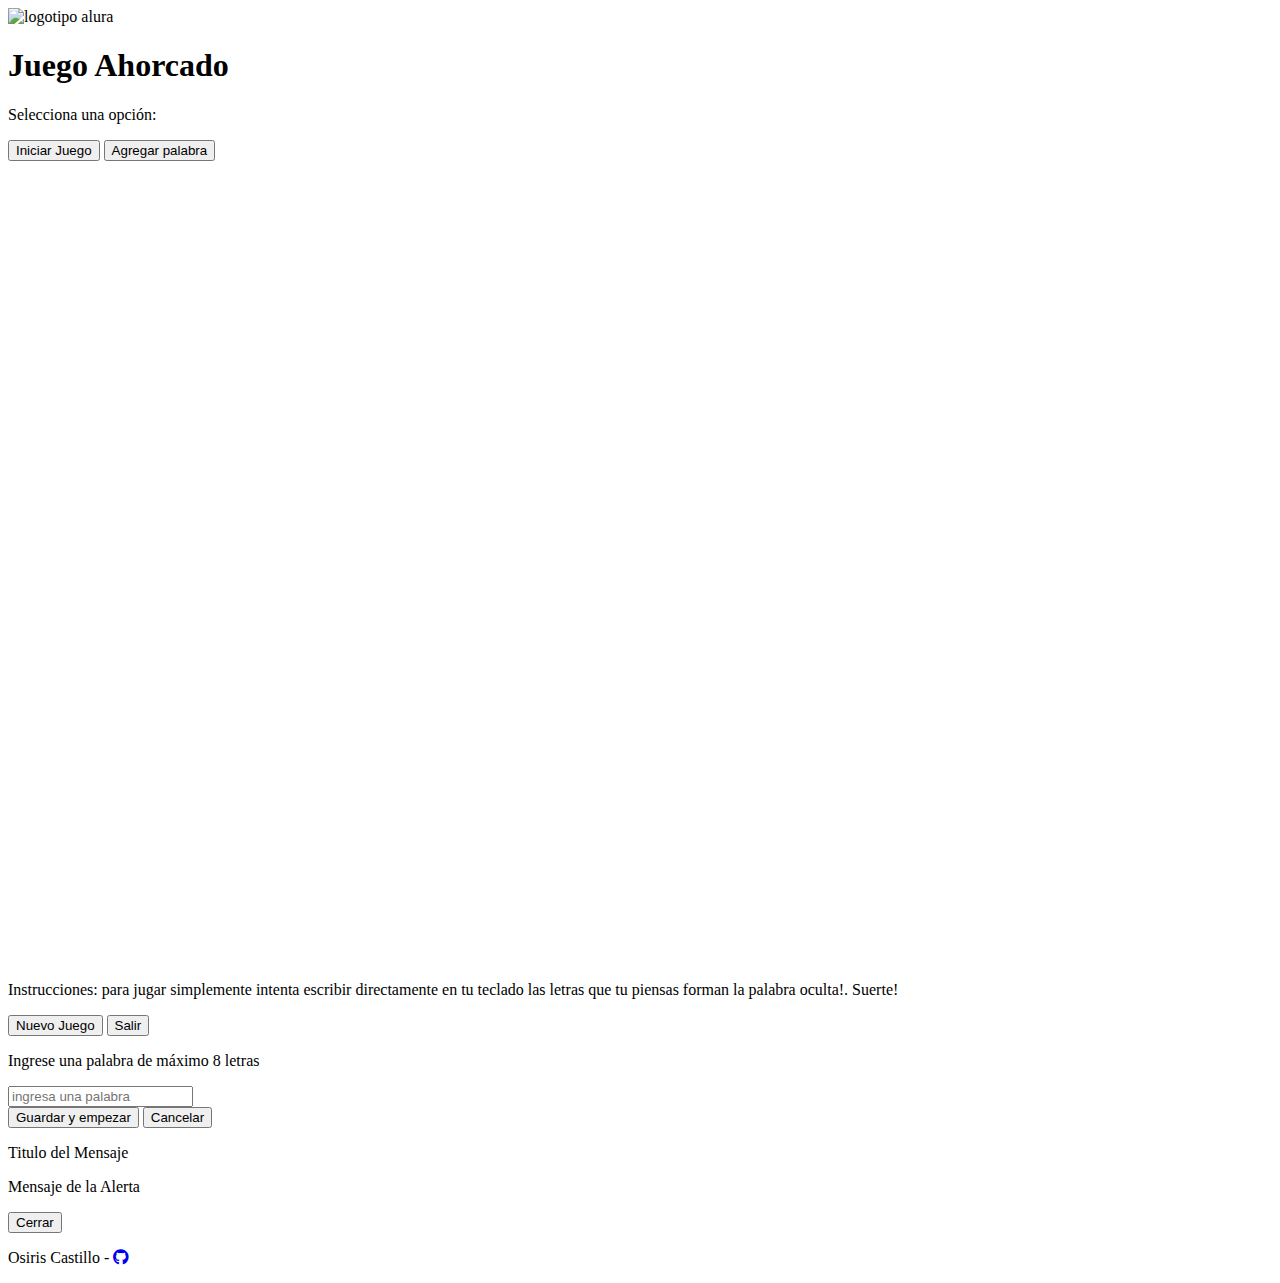
==== proyectos/ahorcado/index.html @ 9b2dc957 "instrucciones de jjuego" ====
<!DOCTYPE html>
<html lang="es">

<head>
    <meta charset="UTF-8">
    <meta http-equiv="X-UA-Compatible" content="IE=edge">
    <!-- <meta name="viewport" content="width=device-width, initial-scale=1.0"> -->
    <meta name="viewport" content="initial-scale=1.0">
    <link rel="stylesheet" href="css/reset.css">
    <link rel="stylesheet" href="css/estilos.css">
    <link rel="stylesheet" href="https://cdnjs.cloudflare.com/ajax/libs/font-awesome/6.1.1/css/all.min.css">
    <link rel="stylesheet" href="https://cdnjs.cloudflare.com/ajax/libs/animate.css/4.1.1/animate.min.css" />

    <title>Juego Ahorcado - Alura Challenge</title>
</head>

<body>
    <header>
        <nav>
            <img class="logo" src="img/Logo_blanco.png" alt="logotipo alura">
            <h1 class="titulo">Juego Ahorcado</h1>
        </nav>
    </header>

    <main>
        <!-- MENU PRINCIPAL -->
        <section id="menuPrincipal" class="menuPrincipal animate__animated animate__flipInX">
            <p class="tituloCentrado">Selecciona una opción:</p>
            <div class="botones">
                <button onclick="inicioBtn()" class="btn btnInicio">Iniciar Juego</button>
                <button onclick="agregarPalabraBtn()" class="btn btnPalabra">Agregar palabra</button>
            </div>
        </section>
        <!-- INICIO JUEGO y PANEL DEL JUEGO -->
        <section id="juegoAhorcado" class="juegoAhorcado animate__animated animate__flipInX">
            <canvas id = "horca" class = "lienzoAhorcado" width="1054" height="800"></canvas>
            <p>Instrucciones: para jugar simplemente intenta escribir directamente en tu teclado las letras que tu piensas forman la palabra oculta!. Suerte!</p>
            <div class="botones">
                <button class="btn btnNuevoJuego" onclick="nuevoJuegoBtn()">Nuevo Juego</button>
                <button class="btn btnDesistir" onclick="cancelarJuegoBtn()">Salir</button>
            </div>
        </section>
        <!-- AGREGAR PALABRA -->
        <section id="agregarPalabra" class="agregarPalabra animate__animated animate__flipInX">
            <div class="formulario">
                <p class="tituloCentrado">Ingrese una palabra de máximo 8 letras</p>
                <input id="inputPalabra" class="palabraInput" type="text" maxlength="8" placeholder="ingresa una palabra">

                <div class="botones">
                    <button class="btn btnGuardar" onclick="guardarPalabra()">Guardar y empezar</button>
                    <button class="btn btnCerrar" onclick="cerrarPalabraBtn()">Cancelar</button>
                </div>
            </div>
        </section>

        <!-- ALERTA MODAL -->
        <section id="alertaModal" class="alertaModal overlay1 animate__animated animate__flipInX">
            <div class="formulario">
                <p id = "tituloAlertaModal" class="tituloCentrado">Titulo del Mensaje</p>
                <p id = "msgAlertaModal"> Mensaje de la Alerta </p>

                <div class="botones">
                    <button id= "btnAlertaModal" class="btn btnCerrar" onclick="cerrarModalBtn()">Cerrar</button>
                </div>
            </div>
        </section>

    </main>

    <footer>
        <p>
            Osiris Castillo -
            <a href="https://github.com/kutzair/encriptador" target="_blank" rel="noopener noreferrer"> <i
                    class="fa-brands fa-github"></i></a>
        </p>
    </footer>
    <script src="js/ahorcado.js"></script>
    <script src="js/logica.js"></script>
    <script src="js/graficos.js"></script>
</body>

</html>
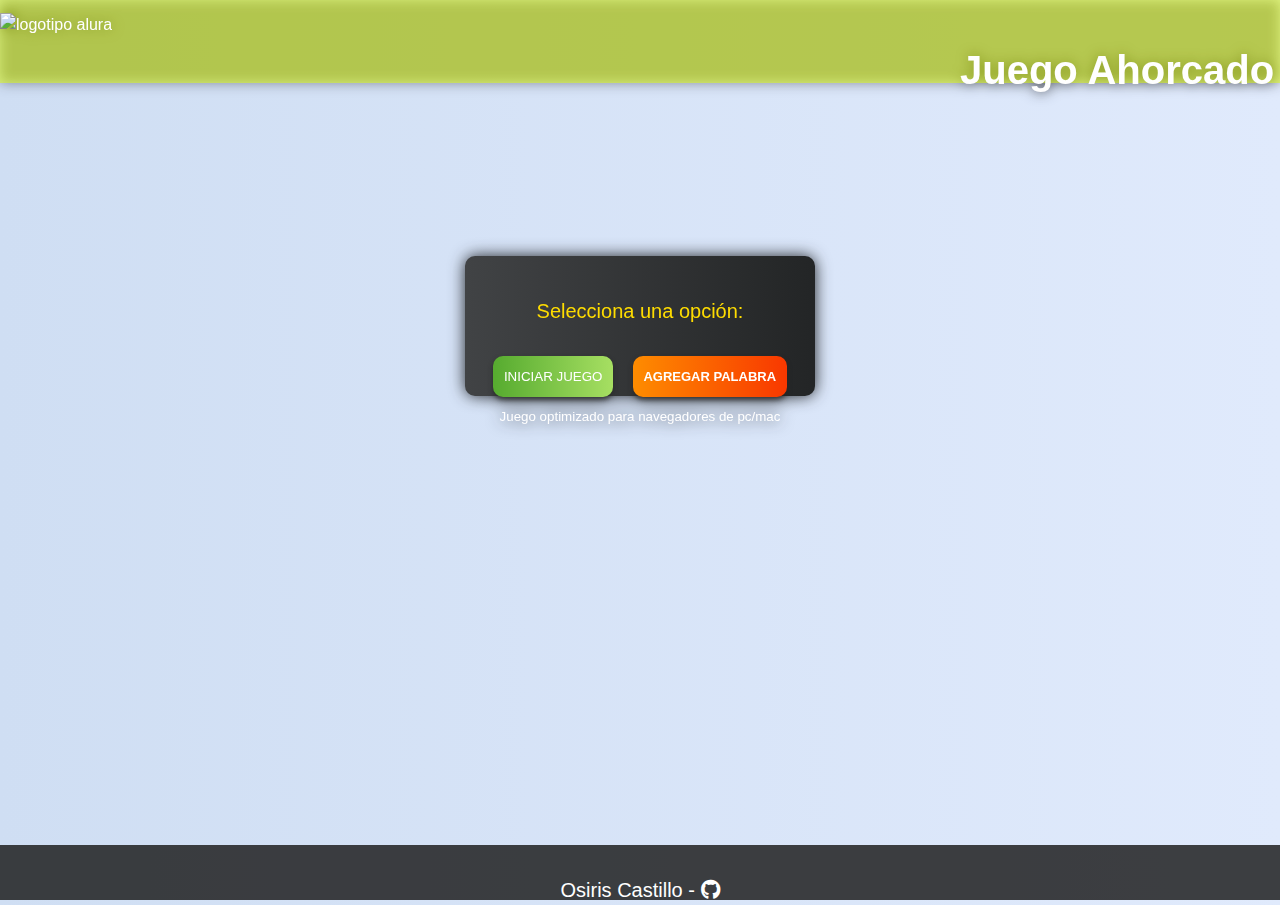
==== commit 34211ecc: "juego: ajustes texto informativo" ====
--- a/proyectos/ahorcado/index.html
+++ b/proyectos/ahorcado/index.html
@@ -30,11 +30,14 @@
                 <button onclick="inicioBtn()" class="btn btnInicio">Iniciar Juego</button>
                 <button onclick="agregarPalabraBtn()" class="btn btnPalabra">Agregar palabra</button>
             </div>
+            
+            <p class="pieVentana">Juego optimizado para navegadores de pc/mac</p>
+            
         </section>
         <!-- INICIO JUEGO y PANEL DEL JUEGO -->
         <section id="juegoAhorcado" class="juegoAhorcado animate__animated animate__flipInX">
             <canvas id = "horca" class = "lienzoAhorcado" width="1054" height="800"></canvas>
-            <p>Instrucciones: para jugar simplemente intenta escribir directamente en tu teclado las letras que tu piensas forman la palabra oculta!. Suerte!</p>
+            <p style="color: black;">Instrucciones: para jugar simplemente intenta escribir directamente en tu teclado las letras que tu piensas forman la palabra oculta!. Suerte!</p>
             <div class="botones">
                 <button class="btn btnNuevoJuego" onclick="nuevoJuegoBtn()">Nuevo Juego</button>
                 <button class="btn btnDesistir" onclick="cancelarJuegoBtn()">Salir</button>
--- a/proyectos/ahorcado/css/estilos.css
+++ b/proyectos/ahorcado/css/estilos.css
@@ -0,0 +1,383 @@
+/* Estilos Juego Ahorcado */
+/* @import url('https://fonts.googleapis.com/css2?family=Inter:wght@300&display=swap'); */
+@import url('https://fonts.googleapis.com/css2?family=Rubik+Microbe&display=swap');
+
+@viewport {
+    zoom: 1.0;
+    width: extend-to-zoom;
+}
+
+@-ms-viewport {
+    width: extend-to-zoom;
+    zoom: 1.0;
+}
+
+* {
+    font-family: 'Inter', sans-serif;
+    line-height: 150%;
+}
+
+html {
+    min-height: 100%;
+    position: relative;
+}
+
+body {
+    background-color: #E5E5E5;
+    /* background: url(/img/alura_bg-14-vacio.jpg); */
+    background-image: no-repeat;
+    background-image: fixed;
+    -webkit-background-size: cover;
+    -moz-background-size: cover;
+    -o-background-size: cover;
+    background-size: cover;
+    background-position: 50%;
+    margin: 0;
+
+    background: #E0EAFC;  /* fallback for old browsers */
+    background: -webkit-linear-gradient(to right, #CFDEF3, #E0EAFC);  /* Chrome 10-25, Safari 5.1-6 */
+    background: linear-gradient(to right, #CFDEF3, #E0EAFC); /* W3C, IE 10+/ Edge, Firefox 16+, Chrome 26+, Opera 12+, Safari 7+ */
+}
+
+header {
+    position: absolute;
+    top: 0;
+    width: 100%;
+    height: 40px;
+    color: white;
+    display: flex;
+    padding: 10px 0;
+}
+
+nav {
+    width: 100%;
+    height: 70px;
+    padding-top: 1%;
+    background: rgba(225, 255, 0, 0.494);
+    filter: drop-shadow(0 0.05rem 0.40rem rgba(41, 43, 48, 0.938));
+    top: 0;
+    position: absolute;
+}
+
+.logo {
+    margin-top: 0.0%;
+    margin-right: 10%;
+    position: fixed;
+}
+
+.titulo {
+    font-family: 'Inter', sans-serif;
+    font-size: 30pt;
+    margin-left: 75%;
+}
+
+main {
+    width: 100%;
+    height: 100%;
+    background: rgba(0, 105, 158, 0);
+    /* padding: 9% 0%; */
+
+    /* margin-top: 18%; */
+
+    /*IMPORTANTE*/
+    /* display: flex;
+    justify-content: center;
+    align-items: center; */
+}
+
+/* Propiedades de los paneles */
+.paneles {
+    width: 50%;
+    min-width: 300px;
+    min-height: 300px;
+    border-radius: 10px;
+    margin: 0 auto;
+    text-align: center;
+    padding: 0.5% 0.8% 0.5% 0.5%;
+    margin-top: 0px;
+    filter: drop-shadow(0 0 0.50rem rgba(20, 22, 26, 0.938));
+}
+
+
+.menuPrincipal{
+    /* display: none; */
+    width: 350px;
+    height:120px;
+    padding-top: 20px;
+    border-radius: 10px;
+    /* font-family:'Lucida Sans', 'Lucida Sans Regular', 'Lucida Grande', 'Lucida Sans Unicode', Geneva, Verdana, sans-serif; */
+    background: #0847bc;
+    color: white;
+    margin: 0 auto;
+    
+
+    background: #232526;  /* fallback for old browsers */
+    background: -webkit-linear-gradient(to right, #414345, #232526);  /* Chrome 10-25, Safari 5.1-6 */
+    background: linear-gradient(to right, #414345, #232526); /* W3C, IE 10+/ Edge, Firefox 16+, Chrome 26+, Opera 12+, Safari 7+ */
+
+    filter: drop-shadow(0 0 0.50rem rgba(20, 22, 26, 0.938));
+
+    margin-top: 20%;
+}
+.pieVentana{
+    color: white;
+    font-size: 10pt;
+    margin: 0 auto;
+    text-align: center;
+}
+
+.juegoAhorcado{
+    display: none;
+    color: white;
+    width: 40%;  /* 70% */
+    height: 25%;
+    /* min-width: 20%;
+    min-height: 60px; */
+    border-radius: 10px;
+    margin: 0 auto;
+    text-align: center;
+    padding: 0%;
+    /* padding: 0.5% 0.8% 0.5% 0.5%; */
+    /* margin-top: 0%; */
+
+
+    /*IMPORTANTE*/
+    /* display: flex; */
+    justify-content: center;
+    align-items: center;
+
+    /* propiedad para navegadores antiguos */
+    background: #8e9eab; /* Chrome 10-25, Safari 5.1-6 */
+    background: -webkit-linear-gradient(to right, #eef2f3, #8e9eab); /* W3C, IE 10+/ Edge, Firefox 16+, Chrome 26+, Opera 12+, Safari 7+ */
+    background: linear-gradient(to right, #eef2f3, #8e9eab);
+    /* background-color: #021937dd; */
+    /* filter: drop-shadow(0 0 0.50rem rgba(20, 22, 26, 0.938)); */
+    filter: drop-shadow(0 0.50rem 0.50rem rgba(20, 22, 26, 0.938));
+    margin-top: 7.5%;
+}
+
+.lienzoAhorcado{
+    width: 98%;
+    height:400px;
+    border-radius: 10px;
+
+    background-image: radial-gradient( circle farthest-corner at 10% 20%,  rgba(14,174,87,1) 0%, rgba(12,116,117,1) 90% );
+
+    margin-top:1%;
+}
+
+
+.agregarPalabra{
+    display: none;
+
+    width: 500px;
+    height:190px;
+    padding-top: 10px;
+    border-radius: 10px;
+    /* font-family:'Lucida Sans', 'Lucida Sans Regular', 'Lucida Grande', 'Lucida Sans Unicode', Geneva, Verdana, sans-serif; */
+    background: #0847bc;
+    color: white;    
+    margin: 0 auto;
+    filter: drop-shadow(0 0 0.50rem rgba(20, 22, 26, 0.938));
+
+    background1: #232526;  /* fallback for old browsers */
+    background1: -webkit-linear-gradient(to right, #414345, #232526);  /* Chrome 10-25, Safari 5.1-6 */
+    background1: linear-gradient(to right, #414345, #232526); /* W3C, IE 10+/ Edge, Firefox 16+, Chrome 26+, Opera 12+, Safari 7+ */
+    background-image: linear-gradient( 96.5deg,  rgba(39,103,187,1) 10.4%, rgba(16,72,144,1) 87.7% );
+    margin-top: 20%;
+}
+
+.alertaModal{
+    display: none;
+    /* width: 500px; */
+    /* height:190px; */
+
+    min-width: 350px;
+    width: max-content;
+    height: fit-content;
+    padding-top: 10px;
+    border-radius: 10px;
+    /* font-family:'Lucida Sans', 'Lucida Sans Regular', 'Lucida Grande', 'Lucida Sans Unicode', Geneva, Verdana, sans-serif; */
+    background: #0847bc;
+    color: white;   
+   /* top: 0px; */
+   /* margin: 0 auto; */
+    filter: drop-shadow(0 0 0.50rem rgba(20, 22, 26, 0.938));
+
+    background1: #232526;  /* fallback for old browsers */
+    background1: -webkit-linear-gradient(to right, #414345, #232526);  /* Chrome 10-25, Safari 5.1-6 */
+    background1: linear-gradient(to right, #414345, #232526); /* W3C, IE 10+/ Edge, Firefox 16+, Chrome 26+, Opera 12+, Safari 7+ */
+    background-image: linear-gradient( 96.5deg,  rgba(39,103,187,1) 10.4%, rgba(16,72,144,1) 87.7% );
+    margin-top: -10%;
+    margin-left: 35%;
+    z-index: 400;
+    float: left;
+}
+
+.overlay {
+    position: absolute;
+    top: 0;
+    bottom: 0;
+    left: 0;
+    right: 0;
+    background: rgba(0, 0, 0, 0.5);
+    transition: opacity 200ms;
+    visibility: hidden;
+    opacity: 0;
+  }
+
+.formulario{
+    width: 96%;
+    height: 90%;
+    margin: 0 auto;
+    border-radius: 10px;
+    text-align: center;
+
+    padding-top: 10px;
+
+    /* background-image: linear-gradient( 96.5deg,  rgba(39,103,187,1) 10.4%, rgba(16,72,144,1) 87.7% ); */
+}
+
+.tituloCentrado{
+    color: #fedc00;
+    font-size: 20px;
+    text-align: center;
+}
+
+.palabraInput{
+    width: 70%;
+    border-radius: 10px;
+    padding: 2%;
+    font-size: 17px;
+    margin: 2%;
+    text-transform: uppercase;
+
+}
+
+/* BOTONES */
+.botones {
+    /* text-align: center;
+    margin: 0px auto;
+    display: inline; */
+
+    /* padding:10%; */
+    box-sizing: border-box;
+    text-align: center;
+    display: flex;
+    justify-content: center;
+    align-items: center;
+}
+
+/* Propiedades generales de los botones. */
+.btn{
+    /** propiedades generales de los botones */
+    margin: 10px;
+    padding: 3%;
+    text-align: center;
+    text-transform: uppercase;
+    transition: 0.5s;
+    background-size: 200% auto;
+    color: white;            
+    box-shadow: 0 3px 5px rgba(37, 37, 37, 0.737);
+    border-radius: 10px;
+    display: block;
+
+    border: none;
+}
+.btn:hover{
+    /* cambia la direccion del degradado desde aqui */
+    background-position: right center;
+    color: #fff;
+    text-decoration: none;
+    cursor: pointer;
+}
+
+.btn:active
+{
+	transform: translate(0px,5px);
+    -webkit-transform: translate(0px,5px);
+	border-bottom: 1px solid black;
+    /* filter: drop-shadow(0rem 0.0rem 0.3rem rgba(0, 0, 0, 0.388)); */
+    filter: drop-shadow(0rem 0.0rem 0.3rem rgba(38, 38, 38, 0.388));
+}
+
+/* Boton Inicio */
+.btnInicio {
+    /* background-image: linear-gradient(to right, #16222A 0%, #3A6073 51%, #16222A 100%); */
+    /* background-image: linear-gradient(to right, #DCE35B 0%, #45B649  51%, #DCE35B  100%); */
+    /* background-image: linear-gradient(to right, #fe8c00 0%, #f83600  51%, #fe8c00  100%); */
+    background-image: linear-gradient(to right, #56ab2f 0%, #a8e063  51%, #56ab2f  100%);
+    
+}
+
+/* Boton Palabra */
+.btnPalabra {
+    font-size: 13px;
+    font-weight: bold;
+    /* background-image: linear-gradient(to right, #ADD100 0%, #7B920A 51%, #ADD100 100%); */
+    /* background-image: linear-gradient(to right, #00c6ff 0%, #0072ff  51%, #00c6ff  100%); */
+    background-image: linear-gradient(to right, #fe8c00 0%, #f83600  51%, #fe8c00  100%);
+}
+
+/** Boton Nuevo Juego */
+.btnNuevoJuego{
+    /* background-image: linear-gradient(to right, #fe8c00 0%, #f83600  51%, #fe8c00  100%); */
+    background-image: linear-gradient(to right, #00d2ff 0%, #3a7bd5  51%, #00d2ff  100%);
+    padding: 1.2% 2%;
+    margin-bottom: 20px;
+}
+
+/* Boton Desistir */
+.btnDesistir {
+    /* background-image: linear-gradient(to right, #16222A 0%, #3A6073 51%, #16222A 100%); */
+    /* background-image: linear-gradient(to right, #DCE35B 0%, #45B649  51%, #DCE35B  100%); */
+    /* background-image: linear-gradient(to right, #fe8c00 0%, #f83600  51%, #fe8c00  100%); */
+    background-image: linear-gradient(to right, #e52d27 0%, #b31217  51%, #e52d27  100%);
+    padding: 1.2% 2%;
+    margin-bottom: 20px;
+}
+
+.btnGuardar{
+    margin-right: 17%;
+    background-image: linear-gradient(to right, #56ab2f 0%, #a8e063  51%, #56ab2f  100%);
+}
+.btnCerrar{
+    background-image: linear-gradient(to right, #e52d27 0%, #b31217  51%, #e52d27  100%);
+}
+
+
+
+
+/* Boton Copiar */
+.btn-grad-copy {
+    background-image: linear-gradient(to right, #457fca 0%, #5691c8 51%, #457fca 100%);
+}
+
+/* PIE DE PAGINA */
+footer {
+    font-family: 'Inter', sans-serif;
+    background: rgba(27, 27, 27, 0.83);
+    position: absolute;
+    padding-top: 10px;
+    bottom: 0;
+    width: 100%;
+    height: 5%;
+    color: white;
+    text-align: center;
+    margin-bottom: 0%;
+}
+
+footer i,
+footer p {
+    color: white;
+    font-size: 20px;
+    transition: 1s all;
+    cursor: pointer;
+}
+
+footer i:hover {
+    color: rgb(16, 196, 216);
+    transform: scale(1.2);
+}
+/********************************************************** Para tabletas */
+/********************************************************** Para moviles */